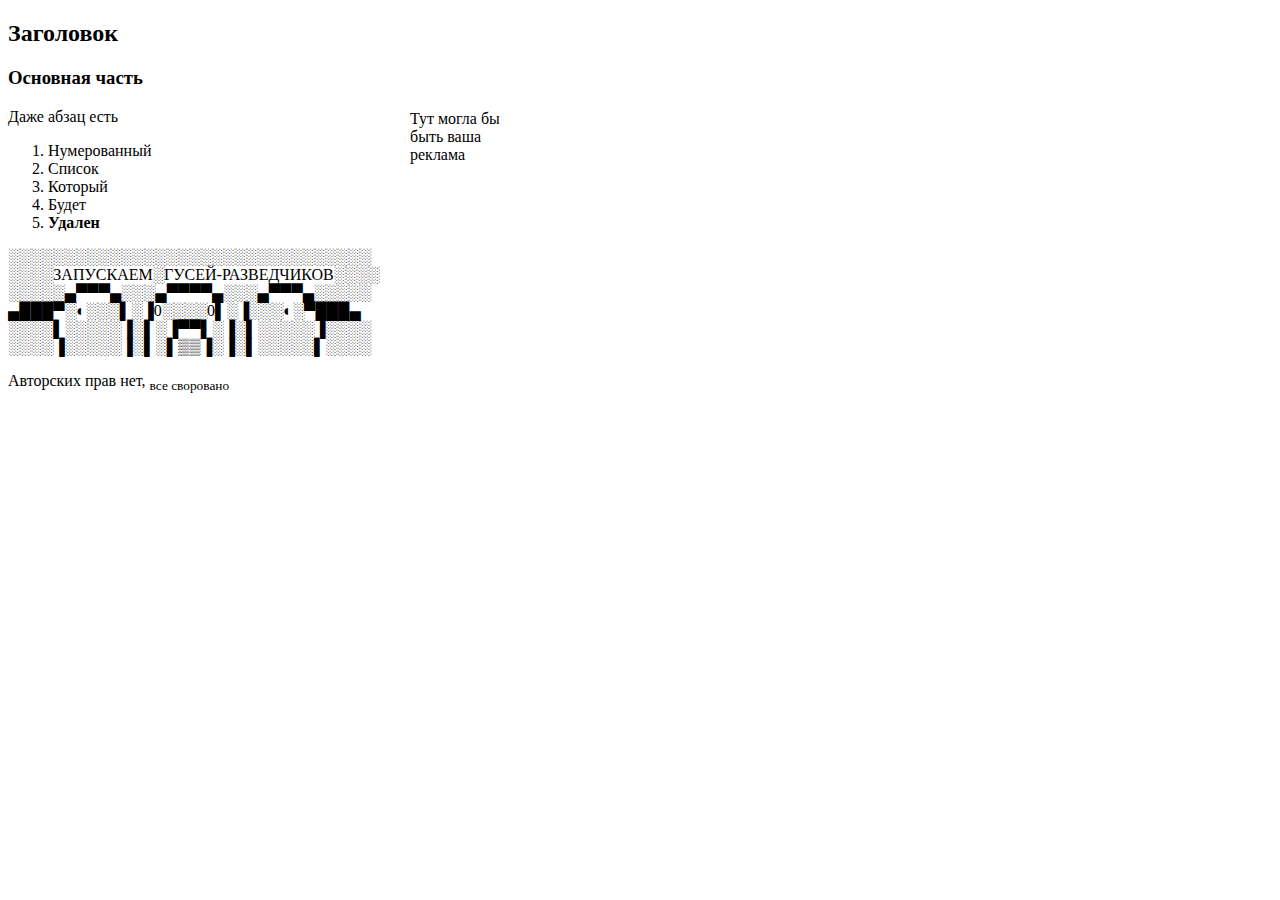
==== index.html @ ce78f4ca "add lab 1" ====
<!DOCTYPE html>
<html lang="ru">
	<head>
		<meta charset="utf-8">
		<meta name="keywords" content="история, ядерное, оружие, яо, Ганди">
		<meta name="description" content="как будто это на что-то повлияет">
		<title>История ЯО</title>
		<style>
			#ads {
				position: absolute;
				padding: 10px;
				width: 100px;
				top: 100px;
				left: 400px;
			}
		</style>
	</head>
	<body>
		<header>
			<h2>Заголовок</h2>
		</header>
		<main>
    		<div id="header"><h3> Основная часть </h3></div>
			<div id="content">
				<p> Даже абзац есть </p>
				<ol>
					<li>Нумерованный</li>
					<li>Список</li>
					<li>Который</li>
					<li>Будет</li>
					<li><b>Удален</b></li>
				</ol>
				<p>
					░░░░░░░░░░░░░░░░░░░░░░░░░░░░░░░░<br>
					░░░░ЗАПУСКАЕМ░ГУСЕЙ-РАЗВЕДЧИКОВ░░░░<br>
					░░░░░▄▀▀▀▄░░░▄▀▀▀▀▄░░░▄▀▀▀▄░░░░░<br>
					▄███▀░◐░░░▌░▐0░░░░0▌░▐░░░◐░▀███▄<br>
					░░░░▌░░░░░▐░▌░▐▀▀▌░▐░▌░░░░░▐░░░░<br>
					░░░░▐░░░░░▐░▌░▌▒▒▐░▐░▌░░░░░▌░░░░
				</p>
			</div>
			<aside id="ads">
				Тут могла бы быть ваша реклама
			</aside>
		</main>
		<footer>Авторских прав нет, <sub>все своровано</sub></footer>
	</body>
</html>
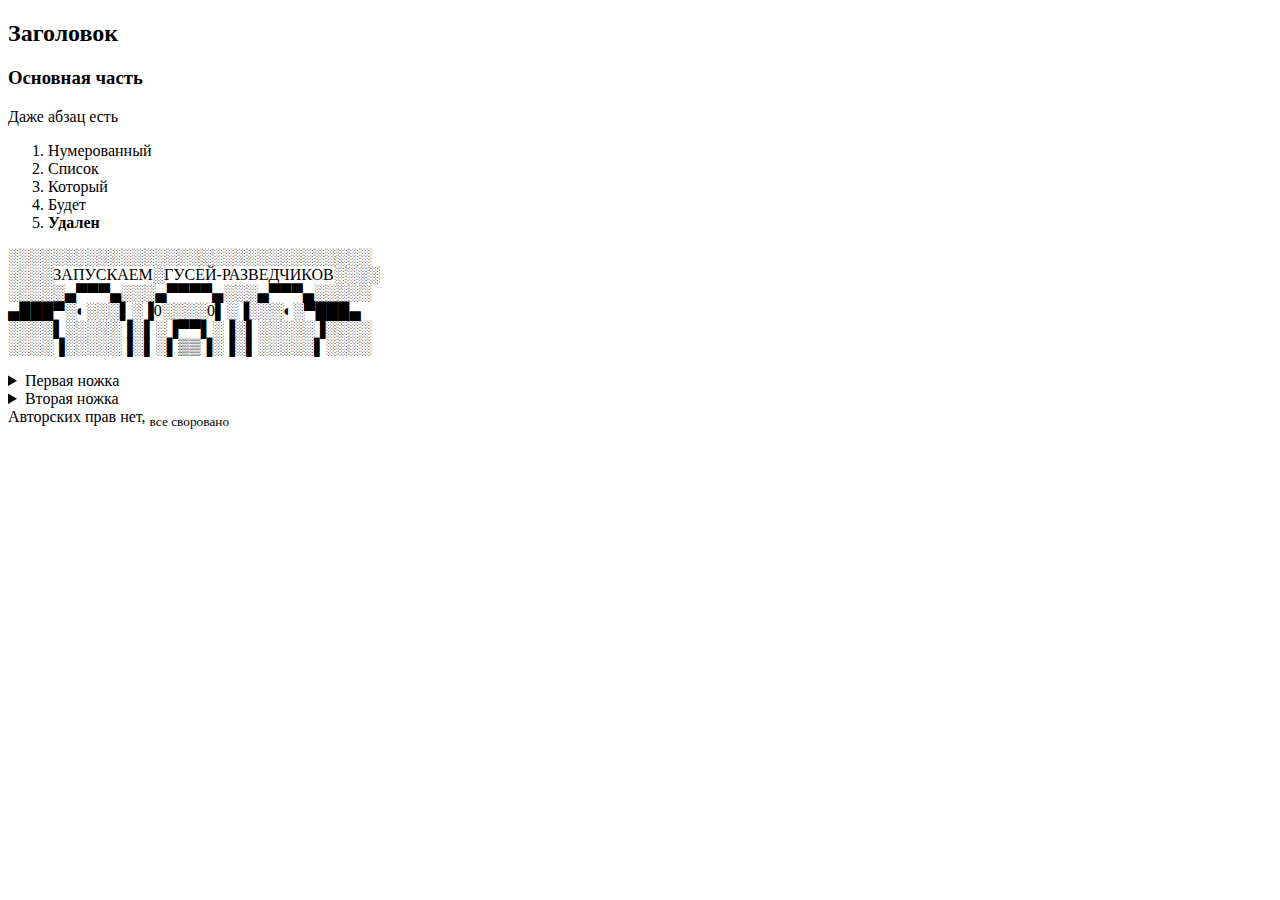
==== commit d9e2445a: "Add style.css" ====
--- a/index.html
+++ b/index.html
@@ -2,18 +2,10 @@
 <html lang="ru">
 	<head>
 		<meta charset="utf-8">
-		<meta name="keywords" content="история, ядерное, оружие, яо, Ганди">
-		<meta name="description" content="как будто это на что-то повлияет">
-		<title>История ЯО</title>
-		<style>
-			#ads {
-				position: absolute;
-				padding: 10px;
-				width: 100px;
-				top: 100px;
-				left: 400px;
-			}
-		</style>
+		<meta name="keywords" content="ножки, многоножки, написать еще что-нибудь">
+		<meta name="description" content="">
+		<title>Ножки многоножки</title>
+		<link rel="stylesheet" href="CSS/style.css">
 	</head>
 	<body>
 		<header>
@@ -39,9 +31,22 @@
 					░░░░▐░░░░░▐░▌░▌▒▒▐░▐░▌░░░░░▌░░░░
 				</p>
 			</div>
-			<aside id="ads">
-				Тут могла бы быть ваша реклама
-			</aside>
+            <div class="test">
+                <details class="foot">
+                    <summary>Первая ножка</summary>
+                    <p>В начале была Ножка,
+                        и Ножка была у Многоножки,
+                        и Ножка была Многоножка.
+                    </p>
+                </details>
+
+                <details class="foot">
+                    <summary>Вторая ножка</summary>
+                    <p>Ползет многоножка по лесу, видит - машина горит. 
+                    Залезла в нее и сгорела</p>
+                </details>
+
+            </div>
 		</main>
 		<footer>Авторских прав нет, <sub>все своровано</sub></footer>
 	</body>
--- a/CSS/style.css
+++ b/CSS/style.css
@@ -0,0 +1,14 @@
+.test {
+    display: inline-block;
+}
+
+.test + details {
+    display: inline-block;
+    width: 20.5%;
+    margin-right: 2%;
+    z-index: 1;
+}
+
+.summary {
+    z-index: 0;
+}
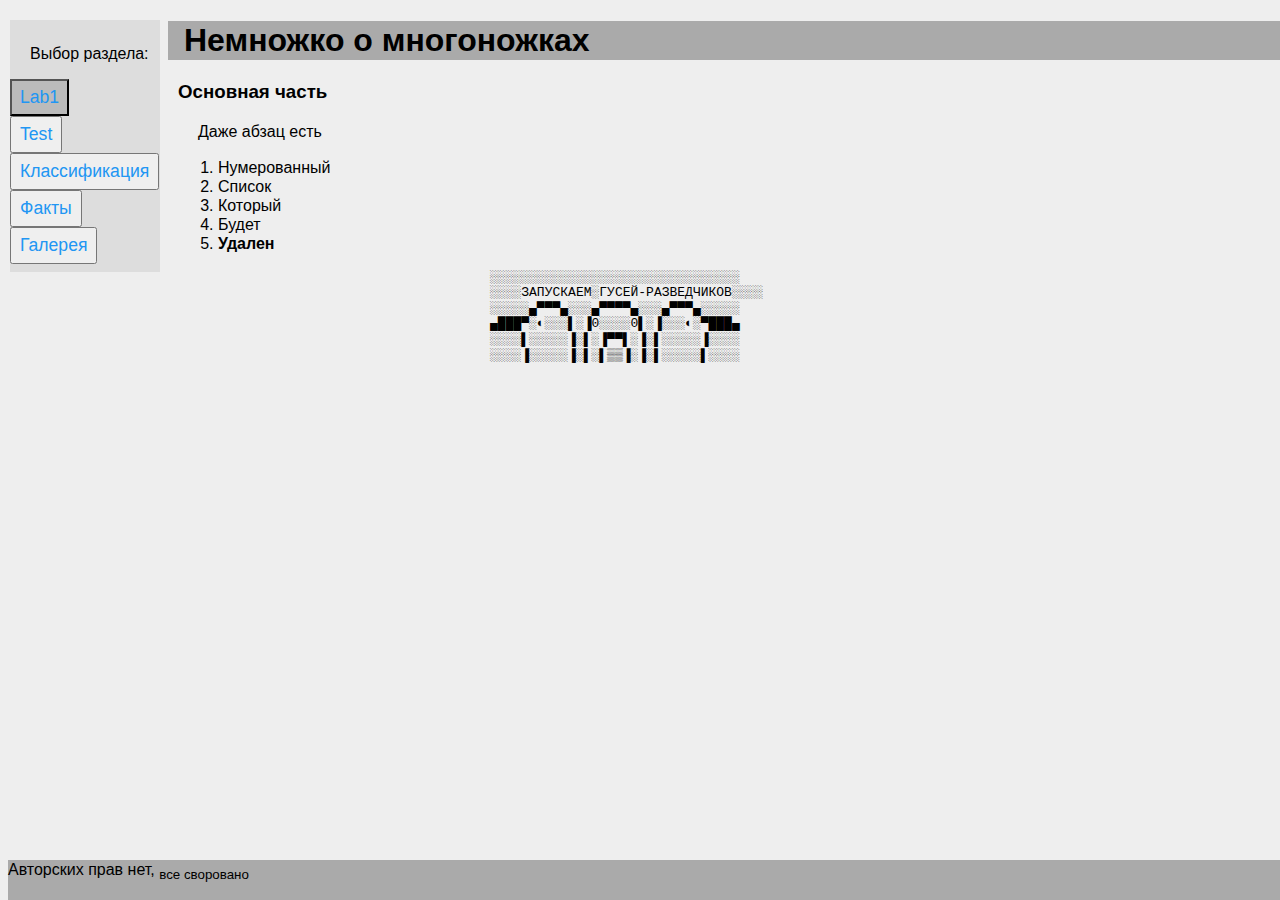
==== commit 2652b5d1: "lab2" ====
--- a/index.html
+++ b/index.html
@@ -6,14 +6,23 @@
 		<meta name="description" content="">
 		<title>Ножки многоножки</title>
 		<link rel="stylesheet" href="CSS/style.css">
+		<script src="JS/switch_page.js"></script>
 	</head>
 	<body>
 		<header>
-			<h2>Заголовок</h2>
+			<h1>Немножко о многоножках</h1>
 		</header>
+		<div class="sidenav">
+			<p> Выбор раздела:</p>
+			<button id="b_lab1" class="current" onclick="switch_to_page('lab1')">Lab1</button>
+			<button id="b_test" onclick="switch_to_page('test')">Test</button>
+			<button id="b_classification" onclick="switch_to_page('classification')">Классификация</button>
+			<button id="b_facts" onclick="switch_to_page('facts')">Факты</button>
+			<button id="b_gallery" onclick="switch_to_page('gallery')">Галерея</button>
+		</div>
 		<main>
-    		<div id="header"><h3> Основная часть </h3></div>
-			<div id="content">
+			<div class="page" id="lab1" style="display: block">
+				<h3> Основная часть </h3>
 				<p> Даже абзац есть </p>
 				<ol>
 					<li>Нумерованный</li>
@@ -22,16 +31,16 @@
 					<li>Будет</li>
 					<li><b>Удален</b></li>
 				</ol>
-				<p>
-					░░░░░░░░░░░░░░░░░░░░░░░░░░░░░░░░<br>
-					░░░░ЗАПУСКАЕМ░ГУСЕЙ-РАЗВЕДЧИКОВ░░░░<br>
-					░░░░░▄▀▀▀▄░░░▄▀▀▀▀▄░░░▄▀▀▀▄░░░░░<br>
-					▄███▀░◐░░░▌░▐0░░░░0▌░▐░░░◐░▀███▄<br>
-					░░░░▌░░░░░▐░▌░▐▀▀▌░▐░▌░░░░░▐░░░░<br>
+				<pre>
+					░░░░░░░░░░░░░░░░░░░░░░░░░░░░░░░░
+					░░░░ЗАПУСКАЕМ░ГУСЕЙ-РАЗВЕДЧИКОВ░░░░
+					░░░░░▄▀▀▀▄░░░▄▀▀▀▀▄░░░▄▀▀▀▄░░░░░
+					▄███▀░◐░░░▌░▐0░░░░0▌░▐░░░◐░▀███▄
+					░░░░▌░░░░░▐░▌░▐▀▀▌░▐░▌░░░░░▐░░░░
 					░░░░▐░░░░░▐░▌░▌▒▒▐░▐░▌░░░░░▌░░░░
-				</p>
+				</pre>
 			</div>
-            <div class="test">
+            <div class="page" id="test">
                 <details class="foot">
                     <summary>Первая ножка</summary>
                     <p>В начале была Ножка,
@@ -47,6 +56,110 @@
                 </details>
 
             </div>
+			<div class="page" id="classification">
+				<h2>Классификация многоножек</h2>
+				<article>
+					Научная классификация многоножек на текущий момент:
+					<ul>
+						<li>
+							Домен: Эукариоты
+						</li>
+						<li>
+							Царство: Животные
+						</li>
+						<li>
+							Подцарство: Эуметазои
+						</li>
+						<li>
+							Двусторонне-симметричные
+						</li>
+						<li>
+							Первичноротые
+						</li>
+						<li>
+							Линяющие
+						</li>
+						<li>
+							Panarthropoda
+						</li>
+						<li>
+							Тип: Членистоногие
+						</li>
+						<li>
+							Подтип: Трахейнодышащие
+						</li>
+						<li>
+							Надкласс: Многоножки
+						</li>
+					</ul>
+				</article>
+				<article><img src="Images/300px-Myriapoda_phylogeny.svg.png" class="img_right">
+					<p>Многоножки включают в себя четыре класса наземных членистоногих:
+					симфил, губоногих, двупароногих и пауропод. </p>
+					<p>Губоногие стоят несколько обособленно от трёх остальных классов, 
+					которые образуют группу <b>Progoneata</b>.Все Progoneata характеризуются
+					 рядом специализированных черт строения , присущими только им. 
+					 Например, половые протоки открываются вблизи переднего конца тела; 
+					 при развитии зародыша желток оказывается не в кишечнике, а в полости 
+					 тела (в дальнейшем богатые желтком клетки формируют жировое тело). </p>
+					<p>В пределах Progoneata чётко обособлена монофилетическая группа <b>Collifera</b>, 
+					включающая пауропод и двупарноногих. В пользу её монофилии говорят 
+					ряд синапоморфий: ротовых конечностей только две пары (мандибулы и 
+					гнатохилярий, представляющий собой продукт слияния первой пары максилл); 
+					сегмент второй пары максилл, в отличие от других многоножек, не несёт 
+					конечностей и не входит в состав головы, образуя <i>шейку</i>; половые отверстия 
+					парные и располагаются позади второй пары ходильных ног; личинки первого 
+					возраста имеют только три пары ног (по одной на сегмент), дальнейшее 
+					развитие идёт с увеличением числа сегментов, которые развиваются из зоны 
+					роста, расположенной позади трёх сегментов личинки.</p>
+				</article>
+			</div>
+			<div class="page" id="facts">
+				<h2>Факты о многоножках</h2>
+				<h3>Строение</h3>
+					<p>Длина многоножек колеблется в диапазоне от 2 мм до 35 см</p> 
+					<p>Голова состоит из 4—5 сегментов. За головой расположено 
+						относительно однородно сегментированное туловище, не подразделенное 
+						на отделы, но с выраженной тенденцией к попарному слиянию сегментов.</p>
+					<p>Количество ног у разных видов варьирует от 10 и менее до 
+						рекордных 750 у <i>Illacme plenipes</i>.</p>
+				<h3>Число ножек</h3>
+					<p>Если на многоножку напал хищник, то она часто может убежать, 
+						пожертвовав несколькими ногами</p>
+					<p>Хотя многие многоножки вылупляются из яиц с полным набором пар ног, 
+						некоторые виды растут на протяжении всей жизни, увеличивая число 
+						ножек с каждой линькой.</p>
+				<h3>Ареал обитания</h3>
+					<p>Многоножки встречаются на каждом континенте, кроме Антарктиды. 
+						Наибольшее разнообразие имеют в тропической среде.</p>
+				<h3>Питание</h3>
+					<p>Большинство многоножек питаются разлагающейся органикой - 
+						упавшими листьями. Но губоногие ведут хищнический ночной образ жизни 
+						и питаются различными животными, включая амфибий, рептилий, 
+						млекопитающих, птиц и различных беспозвоночных.</p>
+			</div>
+			<div class="page" id="gallery">
+				<div class="gallery_unit">
+					<img src="Images/275px-Scutigera_coleoptrata.jfif" class="gallery_unit_img">
+					<div class="gallery_unit_desc">Обыкновенная мухоловка</div>
+				</div>
+				<div class="gallery_unit">
+					<img src="Images/274px-Scolopendra_cingulata_-_D7-08-2291.jfif" class="gallery_unit_img">
+					<div class="gallery_unit_desc">Кольчатая сколопендра</div>
+				</div>
+				<div class="gallery_unit">
+					<img src="Images/275px-Glomeris_marginata_1.jpg" class="gallery_unit_img">
+					<div class="gallery_unit_desc">Каёмчатая клубовидка</div>
+				</div>
+				<div class="gallery_unit">
+					<img src="Images/274px-Geophilus_flavus.jpg" class="gallery_unit_img">
+					<div class="gallery_unit_desc"><i>Geophilus flavus</i></div>
+				</div>
+				<div class="gallery_unit">
+					<img src="Images/275px-Illacme_tobini_holotype.jpg" class="gallery_unit_img">
+					<div class="gallery_unit_desc"><i>Illacme tobini</i></div>
+				</div>
+			</div>
 		</main>
 		<footer>Авторских прав нет, <sub>все своровано</sub></footer>
 	</body>
--- a/CSS/style.css
+++ b/CSS/style.css
@@ -1,14 +1,96 @@
-.test {
-    display: inline-block;
+body {
+    font-family: "Arial";
+    line-height: 1.2;
+    font-weight: 400;
+    word-spacing: normal;
+    text-transform: none;
+    background-color: #eee;
+}
+
+header {
+    background-color: #aaa;
+    margin-left: 160px;
+    padding: 0 1em;
+    width: 100%;
+}
+
+main {
+    margin-left: 160px;
+    padding: 0 10px;
+}
+
+footer {
+    background-color: #aaa;
+    position: absolute;
+    bottom: 0;
+    width: 100%;
+    height: 2.5rem;
+}
+
+p {
+    text-indent: 20px;
+}
+
+div.page {
+    display: none;
+}
+
+.sidenav {
+    position: fixed;
+    width: 150px;
+    top: 20px;
+    left: 10px;
+    background: #ddd;
+    padding: 8px 0;
+}
+
+.sidenav button {
+    font-size: 110%;
+    display: block;
+    padding: 6px 8px;
+    color: #2196F3;
+}
+
+.sidenav button:hover {
+    color: #064579;
+    text-decoration: underline;
+    background-color: #bbb;
+}
+
+.sidenav .current {
+    background-color: #bbb;
 }
 
 .test + details {
     display: inline-block;
     width: 20.5%;
     margin-right: 2%;
-    z-index: 1;
 }
 
-.summary {
-    z-index: 0;
+.img_right {
+    float: right;
+    margin: 7px 0 7px 7px;
 }
+
+.img_left {
+    float: left;
+    margin: 7px 7px 7px 0;
+}
+
+.gallery_unit {
+    margin: 5px;
+    border: 1px solid #888;
+    float: left;
+    width: auto;
+}
+
+.gallery_unit_img {
+    width: auto;
+    height: 160px;
+}
+
+div.gallery_unit_desc {
+    padding: 15px;
+    text-align: center;
+    background-color: #999;
+}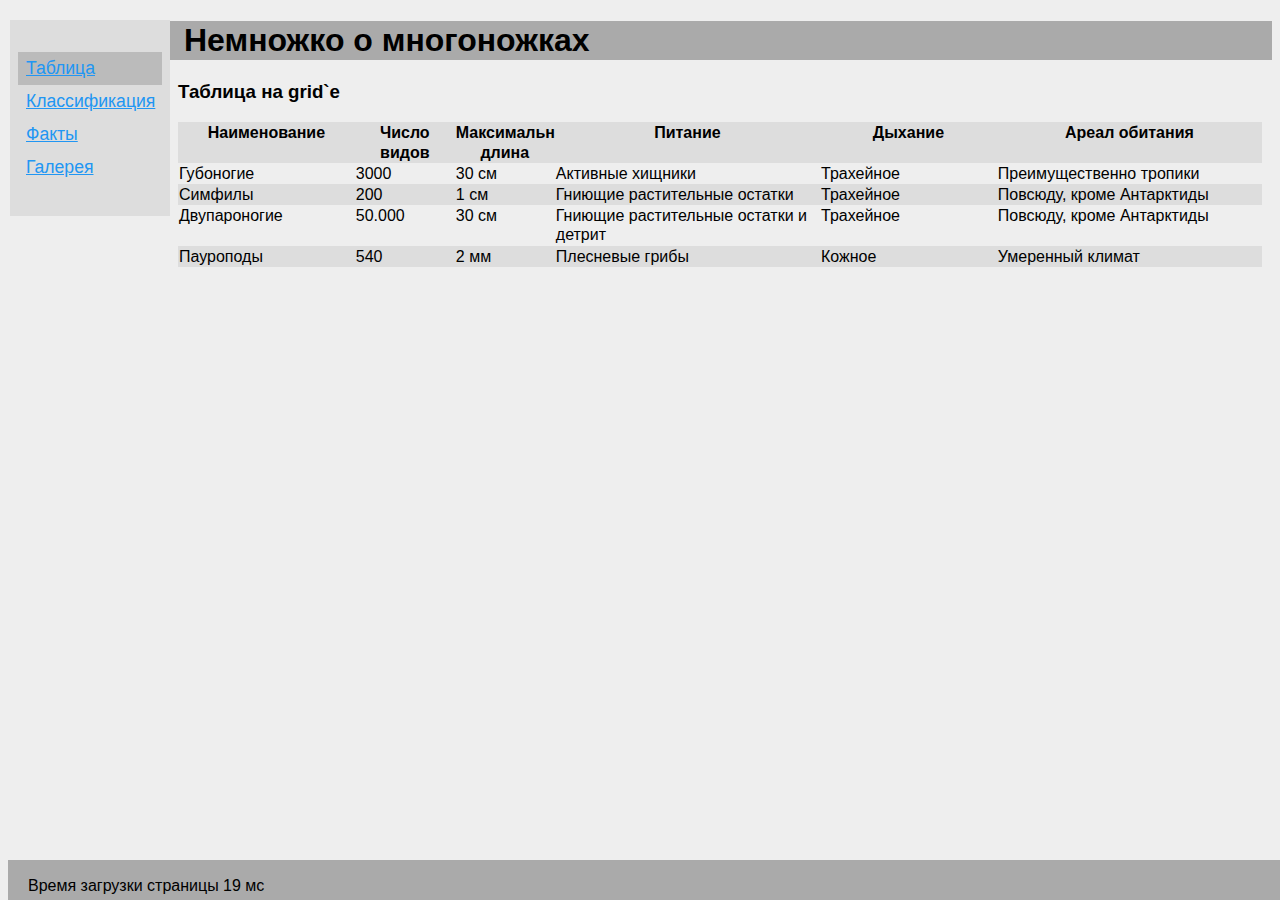
==== commit d335a7df: "lab3" ====
--- a/index.html
+++ b/index.html
@@ -6,161 +6,130 @@
 		<meta name="description" content="">
 		<title>Ножки многоножки</title>
 		<link rel="stylesheet" href="CSS/style.css">
-		<script src="JS/switch_page.js"></script>
+		<!--<script src="JS/get_load_time.js"></script>-->
+		<script src="JS/IIFE.js"></script>
 	</head>
 	<body>
 		<header>
 			<h1>Немножко о многоножках</h1>
 		</header>
-		<div class="sidenav">
-			<p> Выбор раздела:</p>
-			<button id="b_lab1" class="current" onclick="switch_to_page('lab1')">Lab1</button>
-			<button id="b_test" onclick="switch_to_page('test')">Test</button>
-			<button id="b_classification" onclick="switch_to_page('classification')">Классификация</button>
-			<button id="b_facts" onclick="switch_to_page('facts')">Факты</button>
-			<button id="b_gallery" onclick="switch_to_page('gallery')">Галерея</button>
-		</div>
+		<nav>
+			<ul>
+				<li><a class="current" href="index.html">Таблица</a></li>
+				<li><a href="classification.html">Классификация</a></li>
+				<li><a href="facts.html">Факты</a></li>
+				<li><a href="gallery.html">Галерея</a></li>
+			</ul>
+		</nav>
 		<main>
-			<div class="page" id="lab1" style="display: block">
-				<h3> Основная часть </h3>
-				<p> Даже абзац есть </p>
-				<ol>
-					<li>Нумерованный</li>
-					<li>Список</li>
-					<li>Который</li>
-					<li>Будет</li>
-					<li><b>Удален</b></li>
-				</ol>
-				<pre>
-					░░░░░░░░░░░░░░░░░░░░░░░░░░░░░░░░
-					░░░░ЗАПУСКАЕМ░ГУСЕЙ-РАЗВЕДЧИКОВ░░░░
-					░░░░░▄▀▀▀▄░░░▄▀▀▀▀▄░░░▄▀▀▀▄░░░░░
-					▄███▀░◐░░░▌░▐0░░░░0▌░▐░░░◐░▀███▄
-					░░░░▌░░░░░▐░▌░▐▀▀▌░▐░▌░░░░░▐░░░░
-					░░░░▐░░░░░▐░▌░▌▒▒▐░▐░▌░░░░░▌░░░░
-				</pre>
-			</div>
-            <div class="page" id="test">
-                <details class="foot">
-                    <summary>Первая ножка</summary>
-                    <p>В начале была Ножка,
-                        и Ножка была у Многоножки,
-                        и Ножка была Многоножка.
-                    </p>
-                </details>
-
-                <details class="foot">
-                    <summary>Вторая ножка</summary>
-                    <p>Ползет многоножка по лесу, видит - машина горит. 
-                    Залезла в нее и сгорела</p>
-                </details>
-
-            </div>
-			<div class="page" id="classification">
-				<h2>Классификация многоножек</h2>
-				<article>
-					Научная классификация многоножек на текущий момент:
-					<ul>
-						<li>
-							Домен: Эукариоты
-						</li>
-						<li>
-							Царство: Животные
-						</li>
-						<li>
-							Подцарство: Эуметазои
-						</li>
-						<li>
-							Двусторонне-симметричные
-						</li>
-						<li>
-							Первичноротые
-						</li>
-						<li>
-							Линяющие
-						</li>
-						<li>
-							Panarthropoda
-						</li>
-						<li>
-							Тип: Членистоногие
-						</li>
-						<li>
-							Подтип: Трахейнодышащие
-						</li>
-						<li>
-							Надкласс: Многоножки
-						</li>
-					</ul>
-				</article>
-				<article><img src="Images/300px-Myriapoda_phylogeny.svg.png" class="img_right">
-					<p>Многоножки включают в себя четыре класса наземных членистоногих:
-					симфил, губоногих, двупароногих и пауропод. </p>
-					<p>Губоногие стоят несколько обособленно от трёх остальных классов, 
-					которые образуют группу <b>Progoneata</b>.Все Progoneata характеризуются
-					 рядом специализированных черт строения , присущими только им. 
-					 Например, половые протоки открываются вблизи переднего конца тела; 
-					 при развитии зародыша желток оказывается не в кишечнике, а в полости 
-					 тела (в дальнейшем богатые желтком клетки формируют жировое тело). </p>
-					<p>В пределах Progoneata чётко обособлена монофилетическая группа <b>Collifera</b>, 
-					включающая пауропод и двупарноногих. В пользу её монофилии говорят 
-					ряд синапоморфий: ротовых конечностей только две пары (мандибулы и 
-					гнатохилярий, представляющий собой продукт слияния первой пары максилл); 
-					сегмент второй пары максилл, в отличие от других многоножек, не несёт 
-					конечностей и не входит в состав головы, образуя <i>шейку</i>; половые отверстия 
-					парные и располагаются позади второй пары ходильных ног; личинки первого 
-					возраста имеют только три пары ног (по одной на сегмент), дальнейшее 
-					развитие идёт с увеличением числа сегментов, которые развиваются из зоны 
-					роста, расположенной позади трёх сегментов личинки.</p>
-				</article>
-			</div>
-			<div class="page" id="facts">
-				<h2>Факты о многоножках</h2>
-				<h3>Строение</h3>
-					<p>Длина многоножек колеблется в диапазоне от 2 мм до 35 см</p> 
-					<p>Голова состоит из 4—5 сегментов. За головой расположено 
-						относительно однородно сегментированное туловище, не подразделенное 
-						на отделы, но с выраженной тенденцией к попарному слиянию сегментов.</p>
-					<p>Количество ног у разных видов варьирует от 10 и менее до 
-						рекордных 750 у <i>Illacme plenipes</i>.</p>
-				<h3>Число ножек</h3>
-					<p>Если на многоножку напал хищник, то она часто может убежать, 
-						пожертвовав несколькими ногами</p>
-					<p>Хотя многие многоножки вылупляются из яиц с полным набором пар ног, 
-						некоторые виды растут на протяжении всей жизни, увеличивая число 
-						ножек с каждой линькой.</p>
-				<h3>Ареал обитания</h3>
-					<p>Многоножки встречаются на каждом континенте, кроме Антарктиды. 
-						Наибольшее разнообразие имеют в тропической среде.</p>
-				<h3>Питание</h3>
-					<p>Большинство многоножек питаются разлагающейся органикой - 
-						упавшими листьями. Но губоногие ведут хищнический ночной образ жизни 
-						и питаются различными животными, включая амфибий, рептилий, 
-						млекопитающих, птиц и различных беспозвоночных.</p>
-			</div>
-			<div class="page" id="gallery">
-				<div class="gallery_unit">
-					<img src="Images/275px-Scutigera_coleoptrata.jfif" class="gallery_unit_img">
-					<div class="gallery_unit_desc">Обыкновенная мухоловка</div>
-				</div>
-				<div class="gallery_unit">
-					<img src="Images/274px-Scolopendra_cingulata_-_D7-08-2291.jfif" class="gallery_unit_img">
-					<div class="gallery_unit_desc">Кольчатая сколопендра</div>
-				</div>
-				<div class="gallery_unit">
-					<img src="Images/275px-Glomeris_marginata_1.jpg" class="gallery_unit_img">
-					<div class="gallery_unit_desc">Каёмчатая клубовидка</div>
-				</div>
-				<div class="gallery_unit">
-					<img src="Images/274px-Geophilus_flavus.jpg" class="gallery_unit_img">
-					<div class="gallery_unit_desc"><i>Geophilus flavus</i></div>
-				</div>
-				<div class="gallery_unit">
-					<img src="Images/275px-Illacme_tobini_holotype.jpg" class="gallery_unit_img">
-					<div class="gallery_unit_desc"><i>Illacme tobini</i></div>
-				</div>
-			</div>
+			<h3> Таблица на grid`е </h3>
+			<table class="grid_table">
+				<thead>
+					<th>
+						Наименование
+					</th>
+					<th>
+						Число видов
+					</th>
+					<th>
+						Максимальная длина
+					</th>
+					<th>
+						Питание
+					</th>
+					<th>
+						Дыхание
+					</th>
+					<th>
+						Ареал обитания
+					</th>
+				</thead>
+				<tbody>
+					<tr>
+						<td>
+							Губоногие
+						</td>
+						<td>
+							3000
+						</td>
+						<td>
+							30 см
+						</td>
+						<td>
+							Активные хищники
+						</td>
+						<td>
+							Трахейное
+						</td>
+						<td>
+							Преимущественно тропики
+						</td>
+					</tr>
+					<tr>
+						<td>
+							Симфилы
+						</td>
+						<td>
+							200
+						</td>
+						<td>
+							1 см
+						</td>
+						<td>
+							Гниющие растительные остатки
+						</td>
+						<td>
+							Трахейное
+						</td>
+						<td>
+							Повсюду, кроме Антарктиды
+						</td>
+					</tr>
+					<tr>
+						<td>
+							Двупароногие
+						</td>
+						<td>
+							50.000
+						</td>
+						<td>
+							30 см
+						</td>
+						<td>
+							Гниющие растительные остатки и детрит
+						</td>
+						<td>
+							Трахейное
+						</td>
+						<td>
+							Повсюду, кроме Антарктиды
+						</td>
+					</tr>
+					<tr>
+						<td>
+							Пауроподы
+						</td>
+						<td>
+							540
+						</td>
+						<td>
+							2 мм
+						</td>
+						<td>
+							Плесневые грибы
+						</td>
+						<td>
+							Кожное
+						</td>
+						<td>
+							Умеренный климат
+						</td>
+					</tr>
+				</tbody>
+			</table>
 		</main>
-		<footer>Авторских прав нет, <sub>все своровано</sub></footer>
+		<footer>
+			<p>Время загрузки страницы <span id="time_measurement"></span> мс</p>
+		</footer>
 	</body>
 </html>--- a/CSS/style.css
+++ b/CSS/style.css
@@ -11,7 +11,7 @@
     background-color: #aaa;
     margin-left: 160px;
     padding: 0 1em;
-    width: 100%;
+    width: auto;
 }
 
 main {
@@ -31,40 +31,35 @@
     text-indent: 20px;
 }
 
-div.page {
-    display: none;
-}
-
-.sidenav {
+nav {
     position: fixed;
-    width: 150px;
+    width: 160px;
     top: 20px;
     left: 10px;
     background: #ddd;
     padding: 8px 0;
 }
 
-.sidenav button {
+nav ul {
+    padding: 8px;
+    list-style: none;
+}
+
+nav a {
     font-size: 110%;
     display: block;
     padding: 6px 8px;
     color: #2196F3;
 }
 
-.sidenav button:hover {
+nav a:hover {
     color: #064579;
     text-decoration: underline;
-    background-color: #bbb;
+    background-color: #aaa;
 }
 
-.sidenav .current {
+nav .current {
     background-color: #bbb;
-}
-
-.test + details {
-    display: inline-block;
-    width: 20.5%;
-    margin-right: 2%;
 }
 
 .img_right {
@@ -87,10 +82,43 @@
 .gallery_unit_img {
     width: auto;
     height: 160px;
+    box-shadow: 0 0 15px rgba(0, 0, 0, 0.7);
 }
 
 div.gallery_unit_desc {
     padding: 15px;
     text-align: center;
     background-color: #999;
+}
+
+
+@media screen and (handheld), screen and (max-width: 800px) {
+    footer {
+        display: none;
+    }
+}
+
+.grid_table {
+    display: grid;
+    grid-template-columns: 
+        minmax(150px, 2fr)
+        minmax(100px, 1fr)
+        minmax(100px, 1fr)
+        minmax(150px, 3fr)
+        minmax(150px, 2fr)
+        minmax(150px, 3fr);
+}
+
+.grid_table thead,
+.grid_table tbody,
+.grid_table tr {
+    display: contents;
+}
+
+.grid_table tr:nth-child(even) td {
+    background-color: #ddd;
+}
+
+.grid_table th {
+    background-color: #ddd;
 }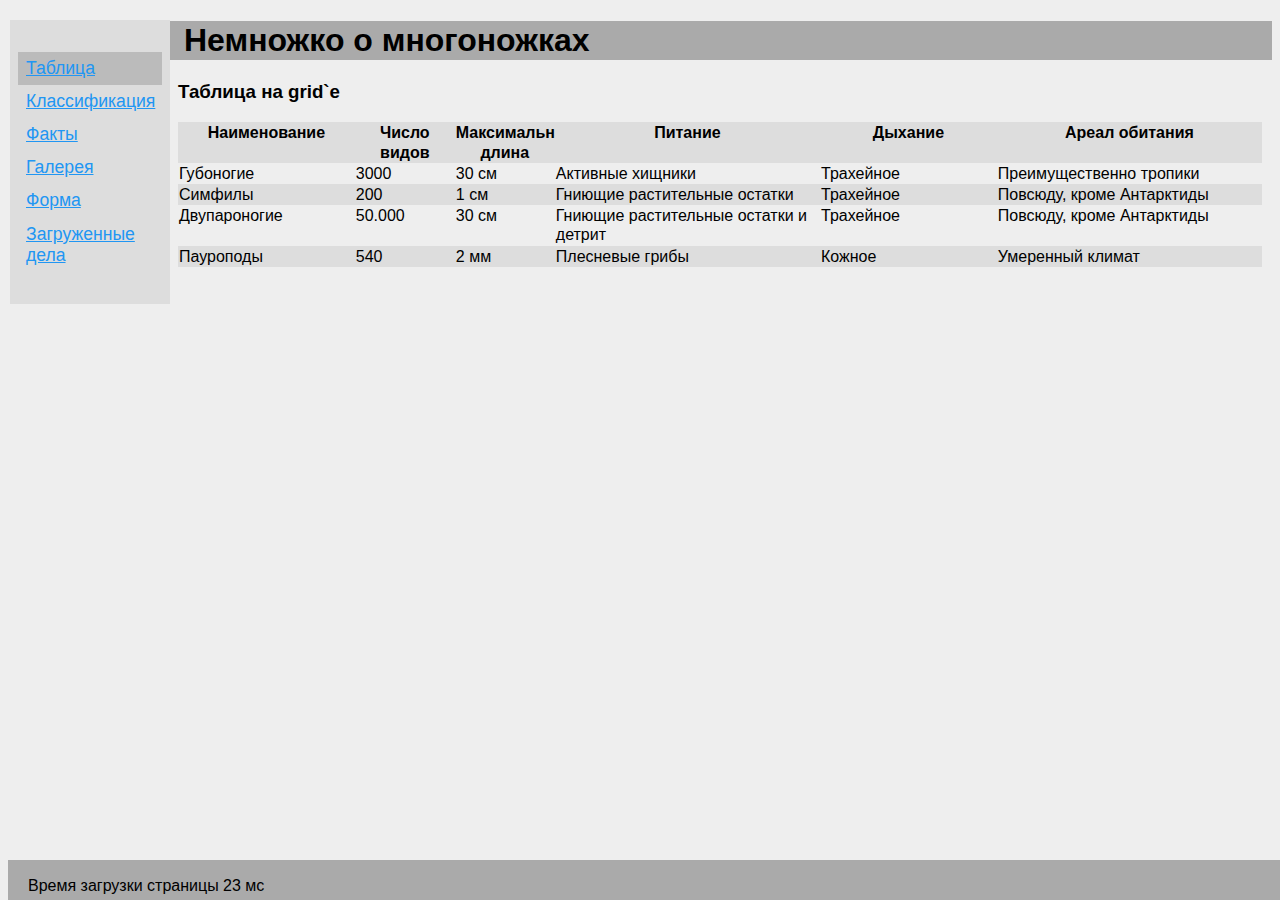
==== commit 87f6ab15: "lab4, 5, 6" ====
--- a/index.html
+++ b/index.html
@@ -6,7 +6,6 @@
 		<meta name="description" content="">
 		<title>Ножки многоножки</title>
 		<link rel="stylesheet" href="CSS/style.css">
-		<!--<script src="JS/get_load_time.js"></script>-->
 		<script src="JS/IIFE.js"></script>
 	</head>
 	<body>
@@ -19,6 +18,8 @@
 				<li><a href="classification.html">Классификация</a></li>
 				<li><a href="facts.html">Факты</a></li>
 				<li><a href="gallery.html">Галерея</a></li>
+                <li><a href="form.html">Форма</a></li>
+				<li><a href="loaded.html">Загруженные дела</a></li>
 			</ul>
 		</nav>
 		<main>
--- a/CSS/style.css
+++ b/CSS/style.css
@@ -121,4 +121,20 @@
 
 .grid_table th {
     background-color: #ddd;
+}
+
+#preloader {
+    display: none;
+    position: relative;
+    width: 32px;
+    height: 32px;
+    background: url('preloader.gif');
+}
+
+#todoList.waiting  {
+    opacity: 0;
+}
+
+#preloader.waiting {
+    display: block;
 }